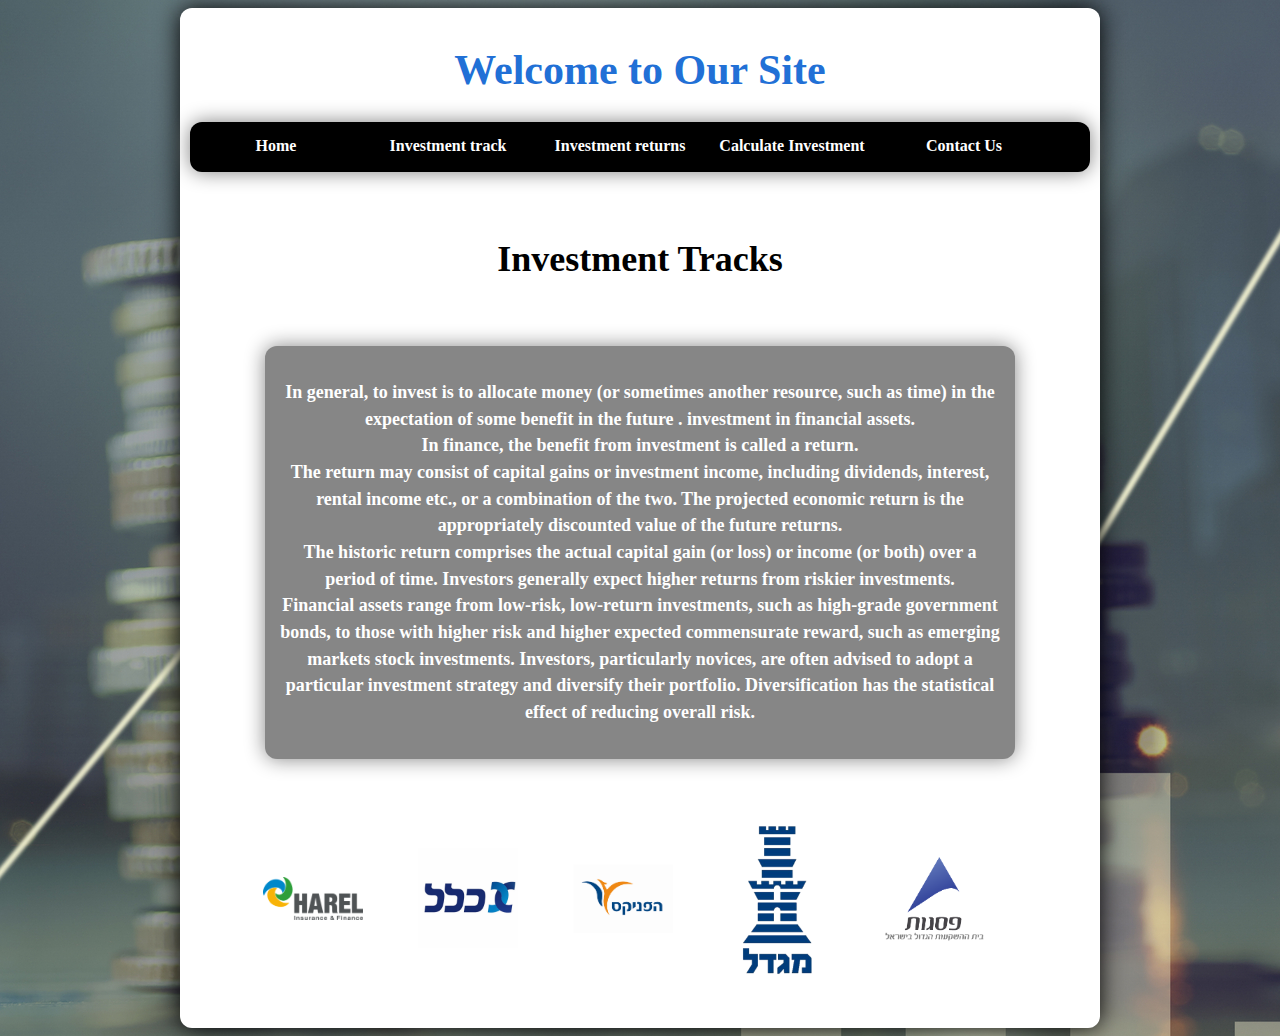
==== src/main/resources/static/index.html @ 58105d95 "adding files" ====
<!DOCTYPE html>
<html>
  <Head>
    <link rel="stylesheet" type="text/css" href="_css/home.css">
    <title>Home</title>

  </head>



  <body>


    <div class="all_site">
  


      <h1> <center> Welcome to Our Site </center> </h1>


      <div class="nav">
          <center>


          <!-- <ul>
              <li><a href="home.html">Home</a></li>
              <li><a href="news.asp">News</a></li>
              <li><a href="contact.asp">Contact</a></li>
              <li><a href="about.asp">About</a></li>
          </ul> -->

          
          <b> <a style="text-decoration:none" href="index.html" class="btn">Home</a> </b>
          <b> <a style="text-decoration:none" href="inv_track.html" class="btn">Investment track</a> </b>
          <b> <a style="text-decoration:none" href=" " class="btn">Investment returns</a> </b>
          <b> <a style="text-decoration:none" href="calc.html" class="btn">Calculate Investment</a> </b>
          <b> <a style="text-decoration:none" href="contact.html" class="btn">Contact Us</a> </b>
          </center>
      </div>
    
      <br>
      <br>


      <h2> <center> Investment Tracks </center> </h2>
      
      <br>
      <br>

      <div class = "par">
        <p id = "main-par">
            In general, to invest is to allocate money (or sometimes another resource, such as time) in the expectation of some benefit in the future .
            investment in financial assets.<br>
            In finance, the benefit from investment is called a return.<br>
            The return may consist of capital gains or investment income, including dividends, interest, rental income etc., or a combination of the two.
            The projected economic return is the appropriately discounted value of the future returns.<br> The historic return comprises the actual capital gain (or loss) or income (or both) over a period of time.
            Investors generally expect higher returns from riskier investments.<br>
            Financial assets range from low-risk, low-return investments, such as high-grade government bonds, to those with higher risk and higher expected commensurate reward, such as emerging markets stock investments.
            Investors, particularly novices, are often advised to adopt a particular investment strategy and diversify their portfolio. Diversification has the statistical effect of reducing overall risk. 
        </p>
      </div>
  

      <br>
      <br>
      <br>

      <!-- href for imgs -->
      <div class = "footer">
        
        
          <div class = "logo">
              <a href="https://www.harel-group.co.il/Pages/default.aspx">
                <img src="_img/Harel_Logo.png" width="100" high="100">
              </a>

          </div>
        

        <div class = "logo">
          <a href="https://www.clalbit.co.il/">
            <img src="_img/clal_logo.jpg" width="100" high="100">
          </a>

        </div>
          
        <div class = "logo">
          <a href="https://www.fnx.co.il/">
            <img src="_img/fnx_logo.jpg" width="100" high="100">
          </a>

        </div>

        <div class = "logo">
          <a href="https://www.migdal.co.il/He/Pages/MigdalHomePage.aspx">
            <img src="_img/Migdal_Logo.png" width="100" high="100">
          </a>

        </div>

        <div class = "logo">
          <a href="https://www.psagot.co.il/heb/pages/default.aspx">
            <img src="_img/psagot_Logo.png" width="100" high="100">
          </a>

        </div>
      </div>
    </div>
  </body>

</html>
---- src/main/resources/static/_css/home.css ----
:root{
	--shadow: 0px 0px 20px grey;
	--radius: 12px;
	--blue: rgb(33, 112, 214);
}



h1 {
	color: var(--blue);
	font-size: 42px;

}


body {

	background-color: lightgray;
	background-image: url("../_img/home_bg.jpg");
	background-repeat: no-repeat;

    
}

.all_site{
	width: 900px;
    height: 1000px;
    background-color: white;
    box-shadow: 0px 0px 25px black;
    /* overflow: hidden; */

	padding: 10px;

    margin: 0 auto;
    border-radius: var(--radius);

}


#main-par{
	font-size: 18px;
	text-align: center;
	color: white;
	
	font-weight: bold;
	line-height: 20pt;
}

.par{
	height: auto;

	width: 80%;

	margin: 0 auto;
	padding: 15px;
	border-radius: var(--radius);
	background-color: gray;
	opacity: 0.95;
	box-shadow: var(--shadow);
	
	/* border: 3px red dashed; */

}

.nav{
	width: 900px;
    height: 50px;
    background-color: black;
    box-shadow: var(--shadow);

	/* overflow: hidden; */

	text-align: center;

	color: white;

    margin: 0 auto;
    border-radius: var(--radius);

}
	

.btn{
	margin: 10px auto;
	color: white;
	/* border: 3px red dashed; */
	padding: 5px;
	text-align: center;

	float: left;
	
	width: 18%;
    height:100%;
	

}




.footer{
	/* border: 3px red dashed; */
	padding: 10px;
	width: 90%;
	margin: 0 auto;
	height: 150px;

}


.logo{
	/* border: 3px red dashed; */
	padding: 10px;
	width: 16.7%;
	margin: 0 auto;
	height: 90%;

	display: flex;
    justify-content: center;
    align-items: center;

	float: left;
}


h2{
	font-size: 36px;
}









/* shereen code */ 



/* #topnav ul{
	list-style-type:none;
	border: 2px ;
	overflow: hidden;
	width:800px;
	margin: 0px auto;
	
}
	
#topnav a{ 
	display: block;	
	width: 7.5em;
	color: white;
	background-color: #99e6ff;
	text-decoration: none;
	text-align: center;
	
}
#topnav a: hover{
	background-color: #99e6ff;
	
}
#topnav li{
	float:left;
	
	margin-right: 0.5em;
} */
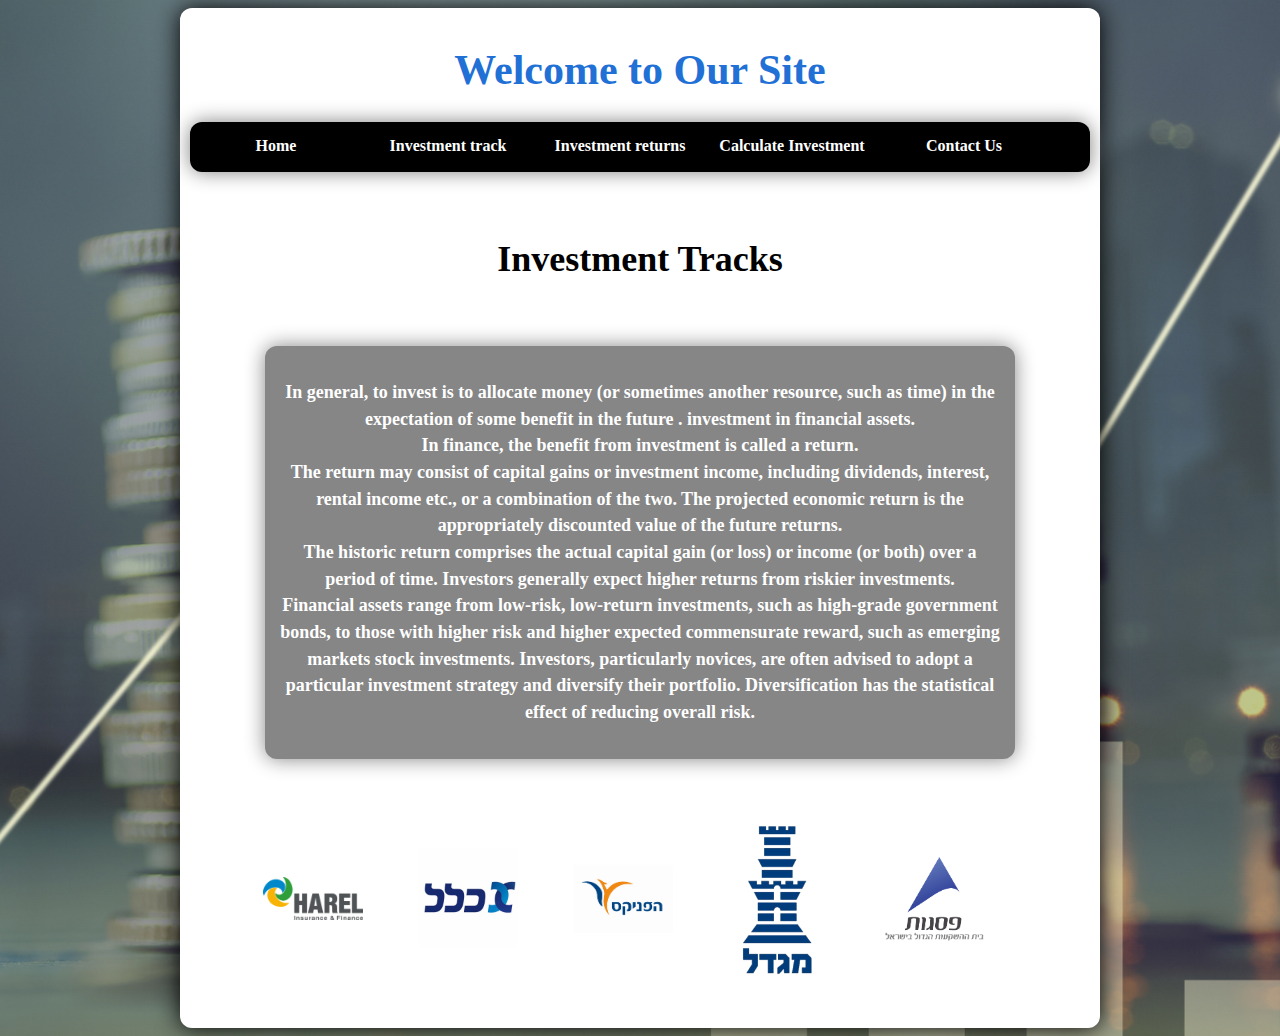
==== commit 4dccdad4: "adding inv_return page" ====
--- a/src/main/resources/static/index.html
+++ b/src/main/resources/static/index.html
@@ -32,7 +32,7 @@
           
           <b> <a style="text-decoration:none" href="index.html" class="btn">Home</a> </b>
           <b> <a style="text-decoration:none" href="inv_track.html" class="btn">Investment track</a> </b>
-          <b> <a style="text-decoration:none" href=" " class="btn">Investment returns</a> </b>
+          <b> <a style="text-decoration:none" href="inv_return.html" class="btn">Investment returns</a> </b>
           <b> <a style="text-decoration:none" href="calc.html" class="btn">Calculate Investment</a> </b>
           <b> <a style="text-decoration:none" href="contact.html" class="btn">Contact Us</a> </b>
           </center>
--- a/src/main/resources/static/_css/home.css
+++ b/src/main/resources/static/_css/home.css
@@ -17,7 +17,8 @@
 
 	background-color: lightgray;
 	background-image: url("../_img/home_bg.jpg");
-	background-repeat: no-repeat;
+	/*background-repeat: no-repeat;*/
+	background-size: cover;
 
     
 }
@@ -129,8 +130,38 @@
 
 
 
+.text-par{
+	font-size: 14px;
+	/*text-align: center;*/
+	color: white;
+
+    font-family: Sans-serif;
+
+	/*font-weight: bold;*/
+	line-height: 20pt;
+}
+
+h3{
+	font-size: 22px;
+	color: white;
+	font-weight: bold;
+	font-family: Sans-serif;
+}
 
 
+.all_site_tall{
+	width: 900px;
+    height: 1950px;
+    background-color: white;
+    box-shadow: 0px 0px 25px black;
+    /* overflow: hidden; */
+
+	padding: 10px;
+
+    margin: 0 auto;
+    border-radius: var(--radius);
+
+}
 
 
 
